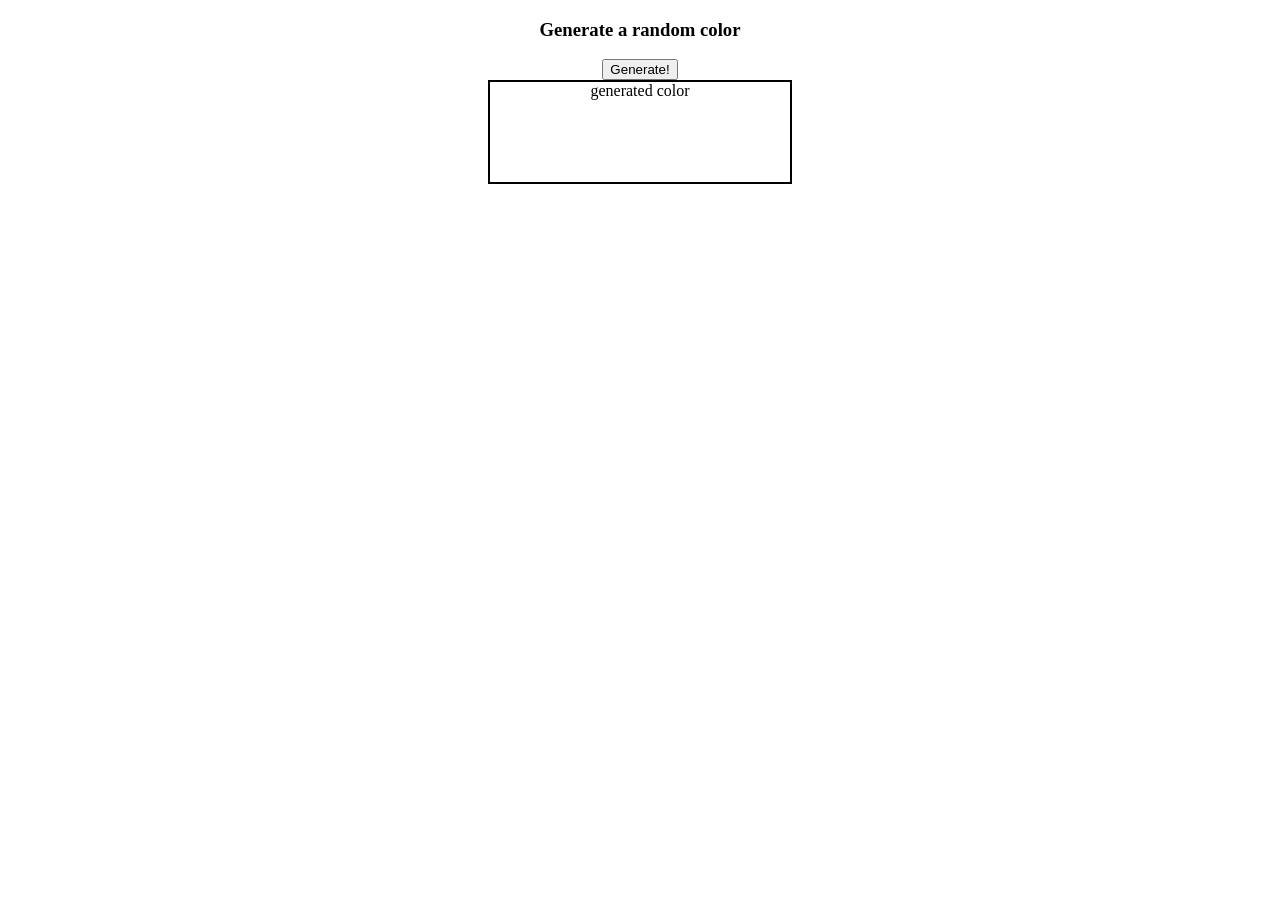
==== activity.html @ 032fc31d "update" ====
<!DOCTYPE html>
<html lang="en">
<head>
    <meta charset="UTF-8">
    <meta name="viewport" content="width=device-width, initial-scale=1.0">
    <title>Document</title>
    <link rel="stylesheet" href="activity.css">
</head>
<body>
    <h3>Generate a random color</h3>
    <button>Generate!</button>
    <div class="box">generated color</div>
    <script src="activity.js"></script>
</body>
</html>
---- activity.css ----
body{
    text-align: center;
}

.box{
    border: 2px solid black;
    height: 100px;
    width: 300px;
    margin: auto;
}
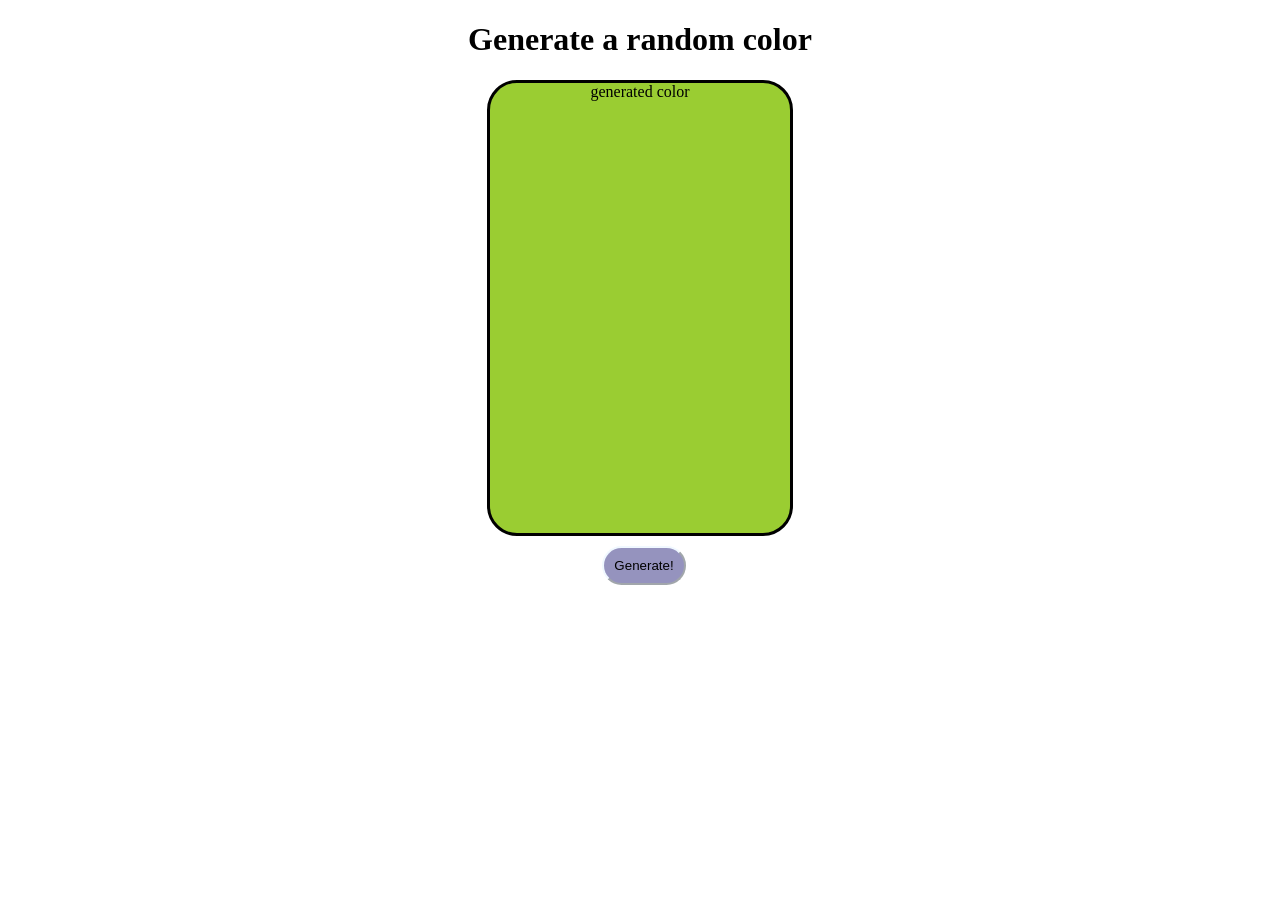
==== commit 63f778bb: "update" ====
--- a/activity.html
+++ b/activity.html
@@ -3,13 +3,13 @@
 <head>
     <meta charset="UTF-8">
     <meta name="viewport" content="width=device-width, initial-scale=1.0">
-    <title>Document</title>
+    <title>Color Picker</title>
     <link rel="stylesheet" href="activity.css">
 </head>
 <body>
-    <h3>Generate a random color</h3>
+    <h1>Generate a random color</h1>
+    <div class="box">generated color</div>&nbsp;
     <button>Generate!</button>
-    <div class="box">generated color</div>
     <script src="activity.js"></script>
 </body>
 </html>
--- a/activity.css
+++ b/activity.css
@@ -3,8 +3,17 @@
 }
 
 .box{
-    border: 2px solid black;
-    height: 100px;
+    border: 3px solid black;
+    border-radius: 30px;
+    background-color: yellowgreen;
+    height: 50vh;
     width: 300px;
     margin: auto;
 }
+button{
+    border-radius: 20px;
+    border-color: aliceblue;
+    background-color: color-mix(in xyz-d50,rgb(46, 17, 6) 30%, rgb(131, 131, 209) 40%);
+    padding: 10px;
+    margin-top: 10px;
+}
